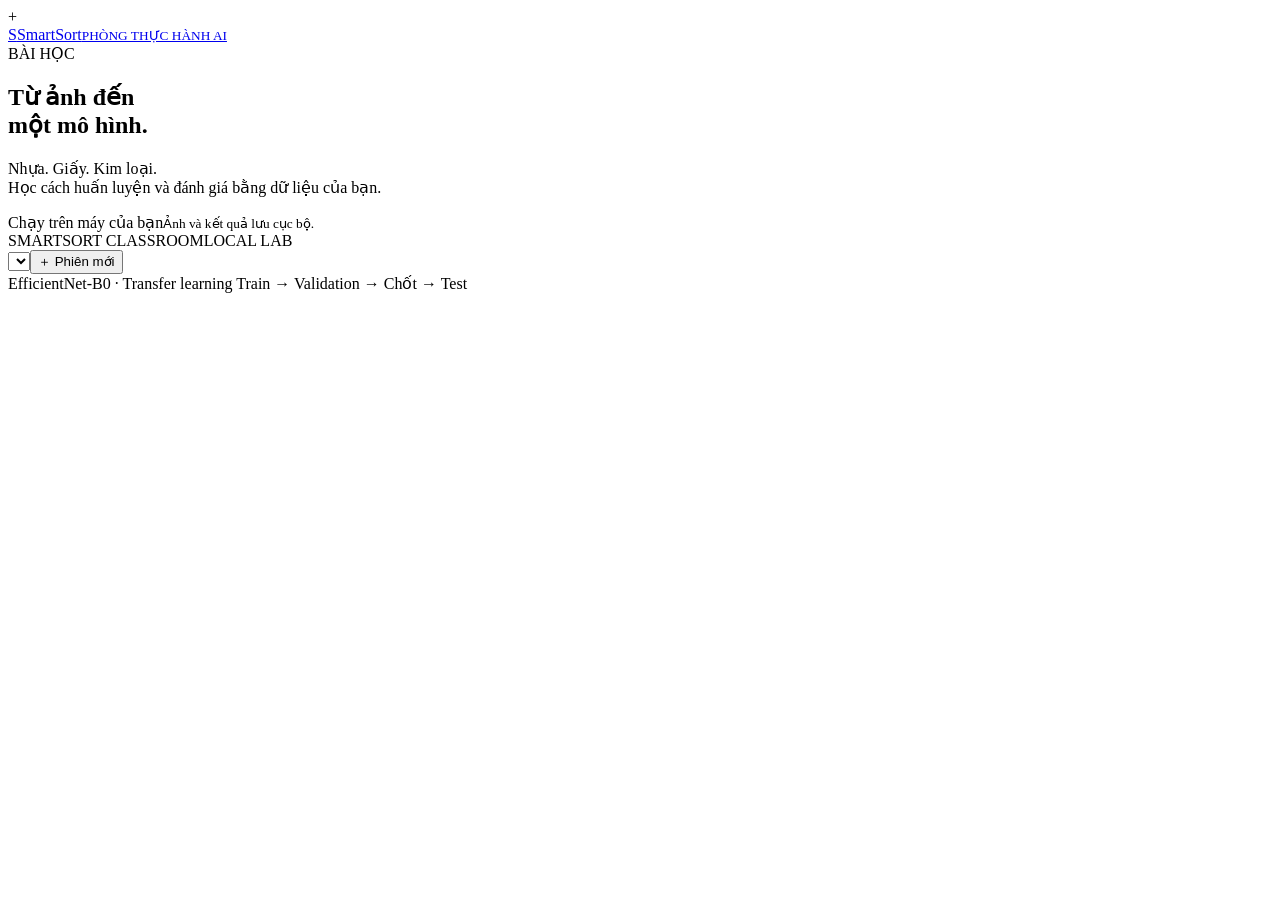
==== smartsort_app/static/index.html @ 26747c6f "Add local classroom workflow for unlabeled images, model selection and sealed test evaluation" ====
<!doctype html>
<html lang="vi">
<head>
  <meta charset="utf-8"><meta name="viewport" content="width=device-width,initial-scale=1">
  <title>SmartSort · Phòng thực hành AI</title>
  <link rel="stylesheet" href="/style.css">+</head>
<body>
  <aside class="sidebar">
    <a class="brand" href="/" aria-label="SmartSort"><span class="brand-mark">S</span><span>SmartSort<small>PHÒNG THỰC HÀNH AI</small></span></a>
    <div class="sidebar-label">BÀI HỌC</div>
    <h2>Từ ảnh đến<br>một mô hình.</h2>
    <p class="sidebar-intro">Nhựa. Giấy. Kim loại.<br>Học cách huấn luyện và đánh giá bằng dữ liệu của bạn.</p>
    <nav id="steps" aria-label="Các bước thực hành"></nav>
    <div class="sidebar-footer"><span class="live-dot"></span>Chạy trên máy của bạn<small>Ảnh và kết quả lưu cục bộ.</small></div>
  </aside>
  <main>
    <header class="topbar"><div><span class="eyebrow">SMARTSORT CLASSROOM</span><span class="local-badge">LOCAL LAB</span></div><div class="session-tools"><select id="sessionPicker" aria-label="Chọn phiên học"></select><button class="button ghost" id="newSession">＋ Phiên mới</button></div></header>
    <div id="jobBanner" class="job-banner hidden" role="status"></div>
    <div id="content"></div>
    <footer class="main-footer">EfficientNet-B0 · Transfer learning <span>Train → Validation → Chốt → Test</span></footer>
  </main>
  <div id="toast" role="status" class="toast hidden"></div>
  <dialog id="imageDialog"><button class="dialog-close" onclick="this.closest('dialog').close()" aria-label="Đóng">×</button><img id="largeImage" alt="Ảnh đang xem"><p id="largeCaption"></p></dialog>
  <dialog id="newDialog"><h2>Tạo phiên thực hành</h2><p>Mỗi phiên giữ riêng ảnh, nhãn, cấu hình và kết quả.</p><label>Tên bài thực hành<input id="newTitle" placeholder="Ví dụ: Nhóm 1 — Phân loại vật liệu" maxlength="100"></label><div class="dialog-actions"><button class="button ghost" id="cancelNew">Hủy</button><button class="button primary" id="confirmNew">Tạo phiên</button></div></dialog>
  <script src="/app.js"></script>
</body>
</html>
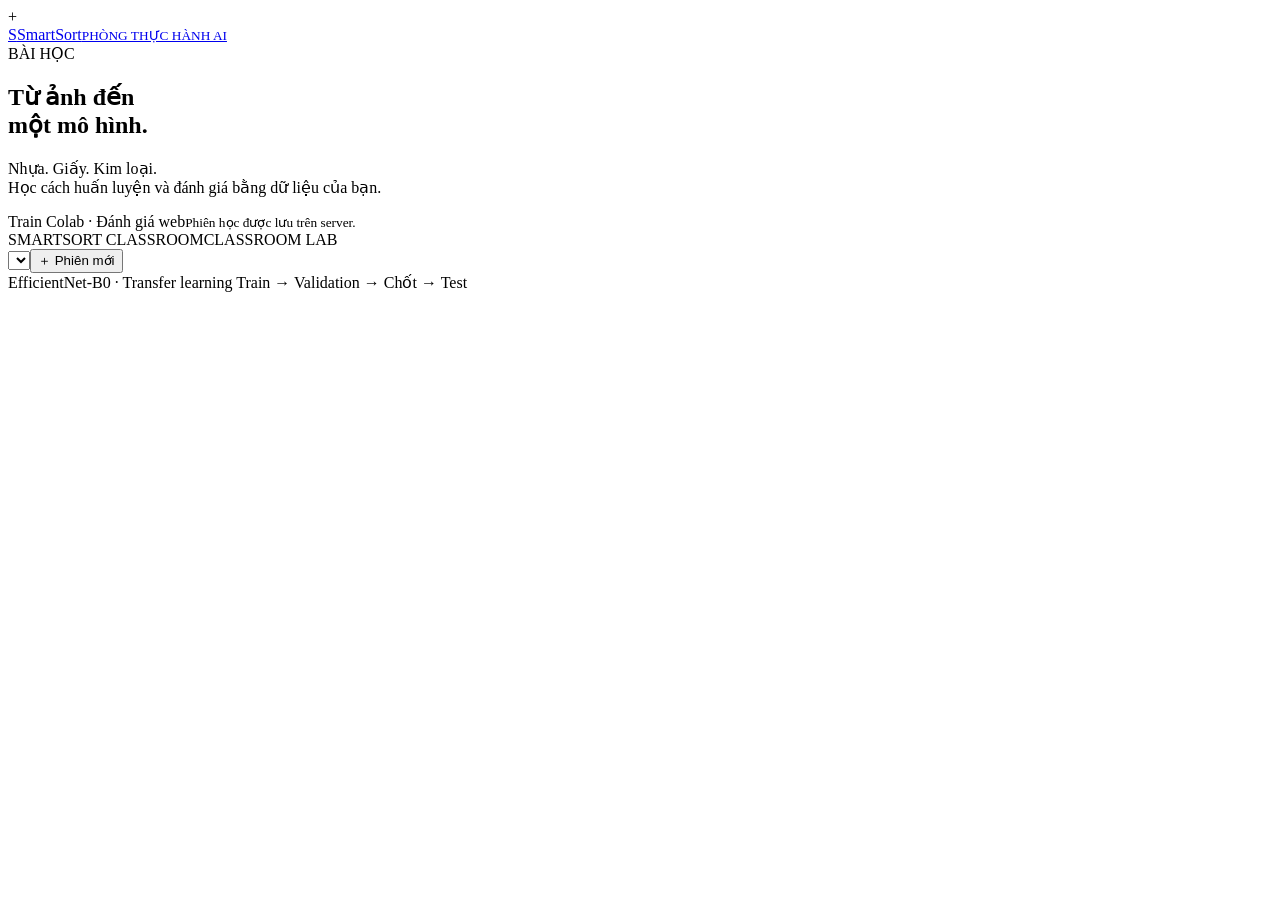
==== commit f597d545: "Add Colab train-only workflow with web validation and Docker Railway deployment" ====
--- a/smartsort_app/static/index.html
+++ b/smartsort_app/static/index.html
@@ -11,10 +11,10 @@
     <h2>Từ ảnh đến<br>một mô hình.</h2>
     <p class="sidebar-intro">Nhựa. Giấy. Kim loại.<br>Học cách huấn luyện và đánh giá bằng dữ liệu của bạn.</p>
     <nav id="steps" aria-label="Các bước thực hành"></nav>
-    <div class="sidebar-footer"><span class="live-dot"></span>Chạy trên máy của bạn<small>Ảnh và kết quả lưu cục bộ.</small></div>
+    <div class="sidebar-footer"><span class="live-dot"></span>Train Colab · Đánh giá web<small>Phiên học được lưu trên server.</small></div>
   </aside>
   <main>
-    <header class="topbar"><div><span class="eyebrow">SMARTSORT CLASSROOM</span><span class="local-badge">LOCAL LAB</span></div><div class="session-tools"><select id="sessionPicker" aria-label="Chọn phiên học"></select><button class="button ghost" id="newSession">＋ Phiên mới</button></div></header>
+    <header class="topbar"><div><span class="eyebrow">SMARTSORT CLASSROOM</span><span class="local-badge">CLASSROOM LAB</span></div><div class="session-tools"><select id="sessionPicker" aria-label="Chọn phiên học"></select><button class="button ghost" id="newSession">＋ Phiên mới</button></div></header>
     <div id="jobBanner" class="job-banner hidden" role="status"></div>
     <div id="content"></div>
     <footer class="main-footer">EfficientNet-B0 · Transfer learning <span>Train → Validation → Chốt → Test</span></footer>
